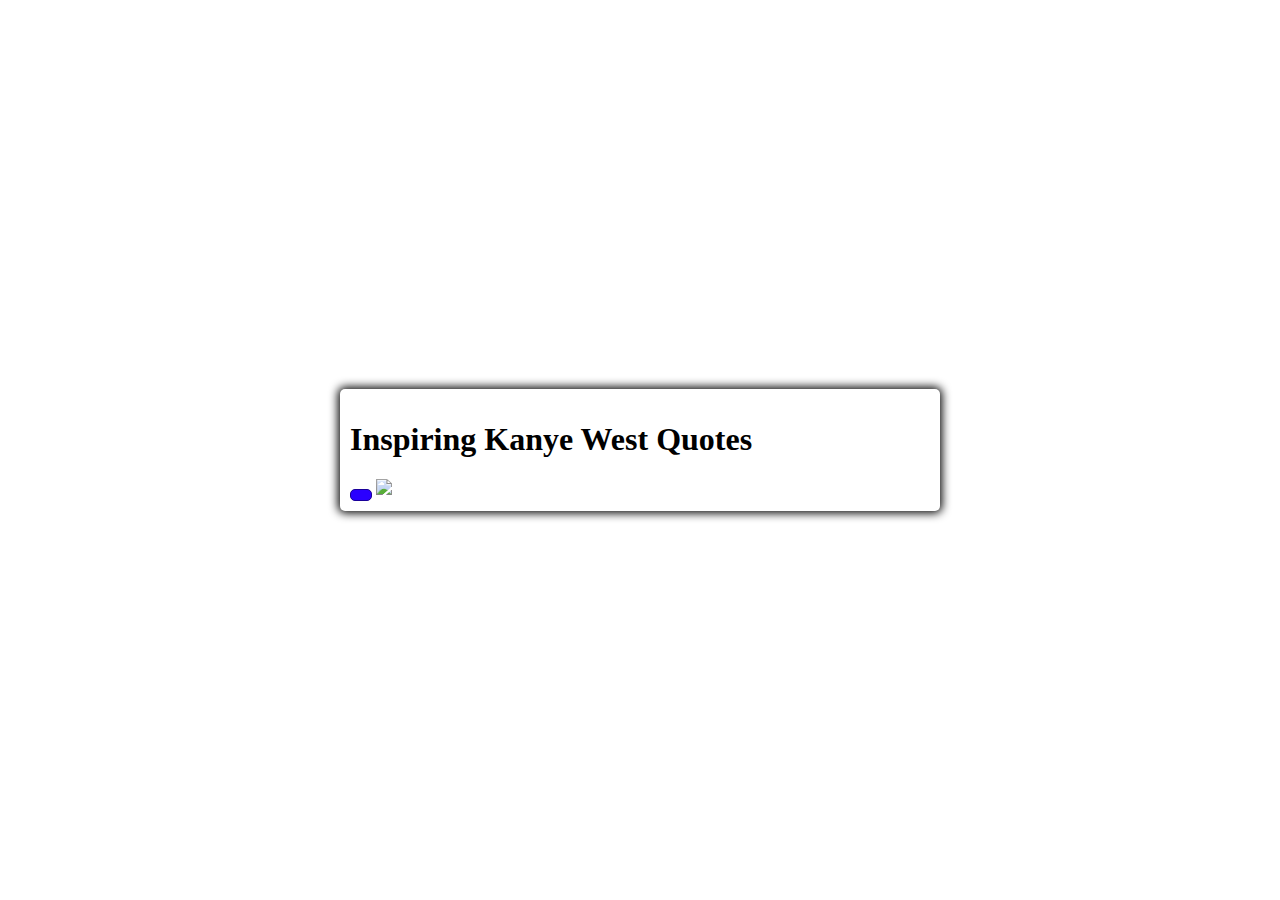
==== kanye/kanye_quotes/index.html @ 9e5a09e4 "updated api" ====
<!DOCTYPE html>
<html lang="en">
  <head>
    <meta charset="UTF-8" />
    <meta name="viewport" content="width=device-width, initial-scale=1.0" />
    <link rel="stylesheet" href="styles.css" />
    
    <title>kanye quotes</title>
  </head>
  <body>
    <div class = container>
    <div id="quotes">
      <h1>Inspiring Kanye West Quotes</h1>    
          <div id= quoteGenerator></div>
            <div id = button></div>
            <button class = "btn"></button>
            <img src="https://m.media-amazon.com/images/I/91wpVsLoQLL._AC_SY741_.jpg">
            

        </div>

    </div>
    <br />
  
</body>
</html>

 <script src="script.js"></script>
---- kanye/kanye_quotes/styles.css ----
*, *::before, *::after {
  box-sizing: border-box;
  font-family: Gotham Rounded;
}

:root {
  --hue-neutral: 250;
  --hue-wrong: 0;
  --hue-correct: 250;
}

body {
  padding: 0;
  margin: 0;
  display: flex;
  width: 100vw;
  height: 100vh;
  justify-content: center;
  align-items: center;
  background-color: hsl(var(--hue), 100%, 20%);
}

.body.correct {
  --hue: var(--hue-correct);
}

.body.wrong {
  --hue: var(--hue-wrong);
}

.container {
  width: 600px;
  max-width: 80%;
  background-color: white;
  border-radius: 5px;
  padding: 10px;
  box-shadow: 0 0 10px 2px;
}
.quotes h2{
  color:rgb(0, 0, 0);
}

.btn {
  --hue: var(--hue-neutral);
  border: 1px solid hsl(var(--hue), 100%, 30%);
  background-color: hsl(var(--hue), 100%, 50%);
  border-radius: 5px;
  padding: 5px 10px;
  color: rgb(155, 53, 53);
  outline: none;
}

.quotes{
 height: 150px;
 max-height: 50%;
}
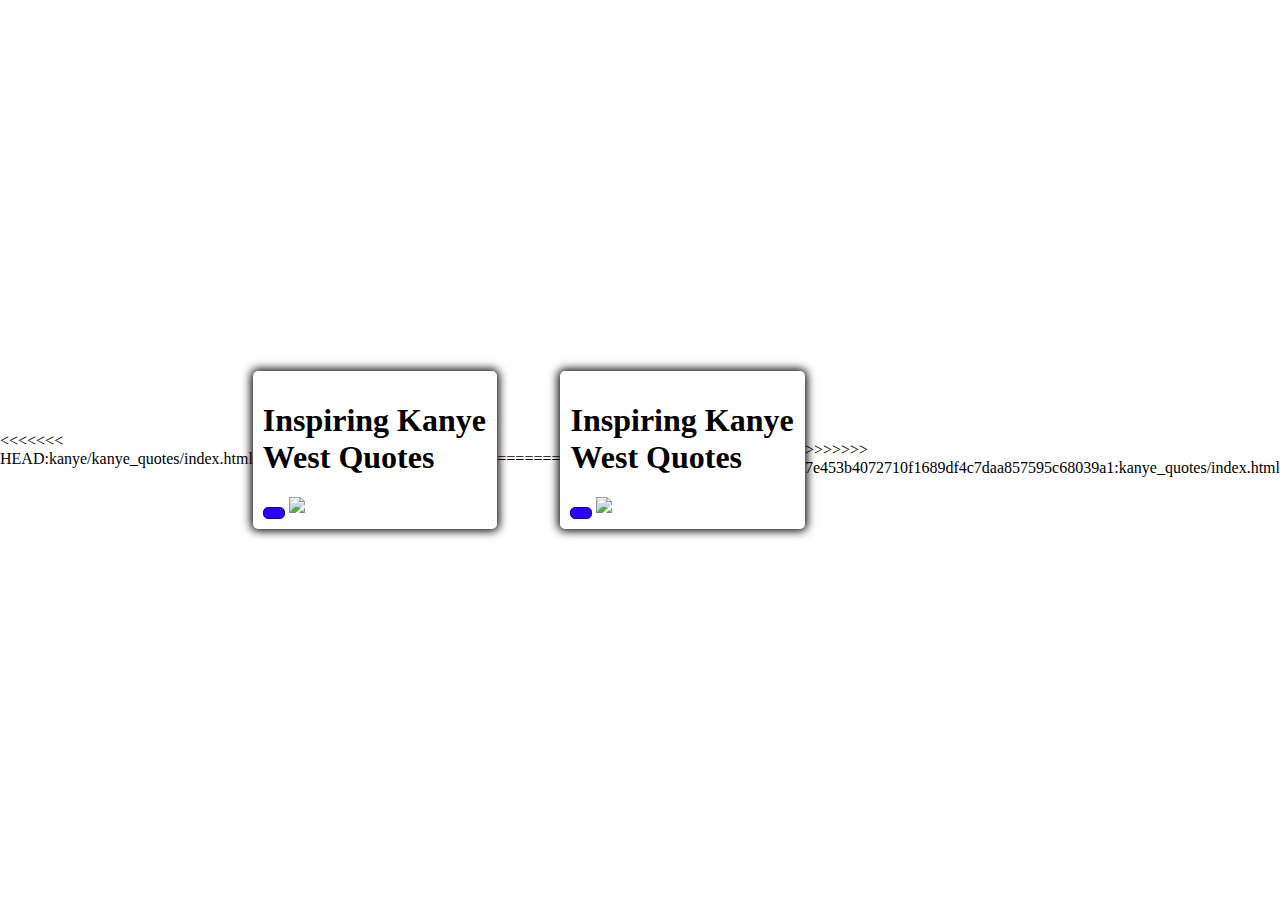
==== commit 2a5c7c1d: "updated api" ====
--- a/kanye/kanye_quotes/index.html
+++ b/kanye/kanye_quotes/index.html
@@ -1,3 +1,4 @@
+<<<<<<< HEAD:kanye/kanye_quotes/index.html
 <!DOCTYPE html>
 <html lang="en">
   <head>
@@ -28,3 +29,34 @@
  <script src="script.js"></script>
 
     
+=======
+<!DOCTYPE html>
+<html lang="en">
+  <head>
+    <meta charset="UTF-8" />
+    <meta name="viewport" content="width=device-width, initial-scale=1.0" />
+    <link rel="stylesheet" href="styles.css" />
+    
+    <title>kanye quotes</title>
+  </head>
+  <body>
+    <div class = container>
+    <div id="quotes">
+      <h1>Inspiring Kanye West Quotes</h1>    
+          <div id= quoteGenerator></div>
+            <div id = button></div>
+            <button class = "btn"></button>
+            <img src="https://m.media-amazon.com/images/I/91wpVsLoQLL._AC_SY741_.jpg">
+
+        </div>
+
+    </div>
+    <br />
+  
+</body>
+</html>
+
+ <script src="script.js"></script>
+
+    
+>>>>>>> 7e453b4072710f1689df4c7daa857595c68039a1:kanye_quotes/index.html
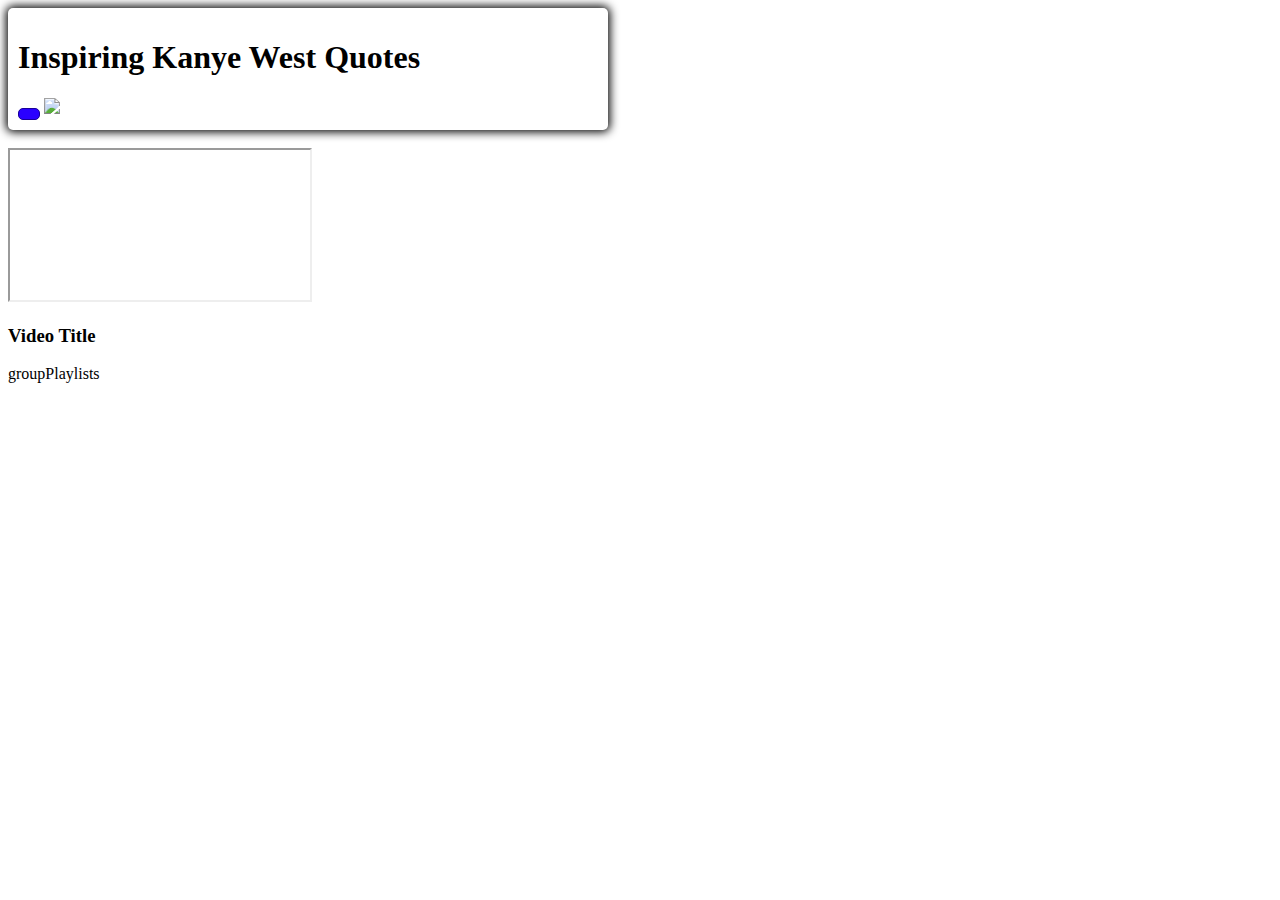
==== commit 65b74cfc: "added youtube api" ====
--- a/kanye/kanye_quotes/index.html
+++ b/kanye/kanye_quotes/index.html
@@ -1,4 +1,3 @@
-<<<<<<< HEAD:kanye/kanye_quotes/index.html
 <!DOCTYPE html>
 <html lang="en">
   <head>
@@ -10,53 +9,35 @@
   </head>
   <body>
     <div class = container>
-    <div id="quotes">
-      <h1>Inspiring Kanye West Quotes</h1>    
+      <header>
+	</header>
+    <div id="quotes"> <!--where quotes located on html page-->
+      <h1>Inspiring Kanye West Quotes</h1>  
+        <script defer = "srcscript.js" charset="utf-8"></script> <!--calls java and defers running script until content loaded-->
           <div id= quoteGenerator></div>
             <div id = button></div>
             <button class = "btn"></button>
-            <img src="https://m.media-amazon.com/images/I/91wpVsLoQLL._AC_SY741_.jpg">
-            
-
+              
+              <img id = "kanyePhoto" img src="https://m.media-amazon.com/images/I/91wpVsLoQLL._AC_SY741_.jpg">
         </div>
-
     </div>
     <br />
+    
+    <title>Youtube Playlists</title>
+  
+       <iframe src=""></iframe>
+   <h3>Video Title</h3>
+   <p class="description">groupPlaylists<p>
+      <div id="player"></div>
+  
+  <script src="https://code.jquery.com/jquery-3.4.1.min.js"
+  integrity="sha256-CSXorXvZcTkaix6Yvo6HppcZGetbYMGWSFlBw8HfCJo="
+  crossorigin="anonymous"></script>
+  <script src="src=https://www.youtube.com/iframe_api"></script>
+  <script src =script.js></script>
   
 </body>
 </html>
-
+<script src="https://apis.google.com/js/api.js"></script>
  <script src="script.js"></script>
-
-    
-=======
-<!DOCTYPE html>
-<html lang="en">
-  <head>
-    <meta charset="UTF-8" />
-    <meta name="viewport" content="width=device-width, initial-scale=1.0" />
-    <link rel="stylesheet" href="styles.css" />
-    
-    <title>kanye quotes</title>
-  </head>
-  <body>
-    <div class = container>
-    <div id="quotes">
-      <h1>Inspiring Kanye West Quotes</h1>    
-          <div id= quoteGenerator></div>
-            <div id = button></div>
-            <button class = "btn"></button>
-            <img src="https://m.media-amazon.com/images/I/91wpVsLoQLL._AC_SY741_.jpg">
-
-        </div>
-
-    </div>
-    <br />
-  
-</body>
-</html>
-
- <script src="script.js"></script>
-
-    
->>>>>>> 7e453b4072710f1689df4c7daa857595c68039a1:kanye_quotes/index.html
+ 
--- a/kanye/kanye_quotes/styles.css
+++ b/kanye/kanye_quotes/styles.css
@@ -9,7 +9,7 @@
   --hue-correct: 250;
 }
 
-body {
+.body {
   padding: 0;
   margin: 0;
   display: flex;
@@ -18,14 +18,6 @@
   justify-content: center;
   align-items: center;
   background-color: hsl(var(--hue), 100%, 20%);
-}
-
-.body.correct {
-  --hue: var(--hue-correct);
-}
-
-.body.wrong {
-  --hue: var(--hue-wrong);
 }
 
 .container {
@@ -50,8 +42,13 @@
   outline: none;
 }
 
-.quotes{
+#kanyePhoto{
  height: 150px;
  max-height: 50%;
 }
 
+.iframe{
+  height: 40%;
+
+}
+
